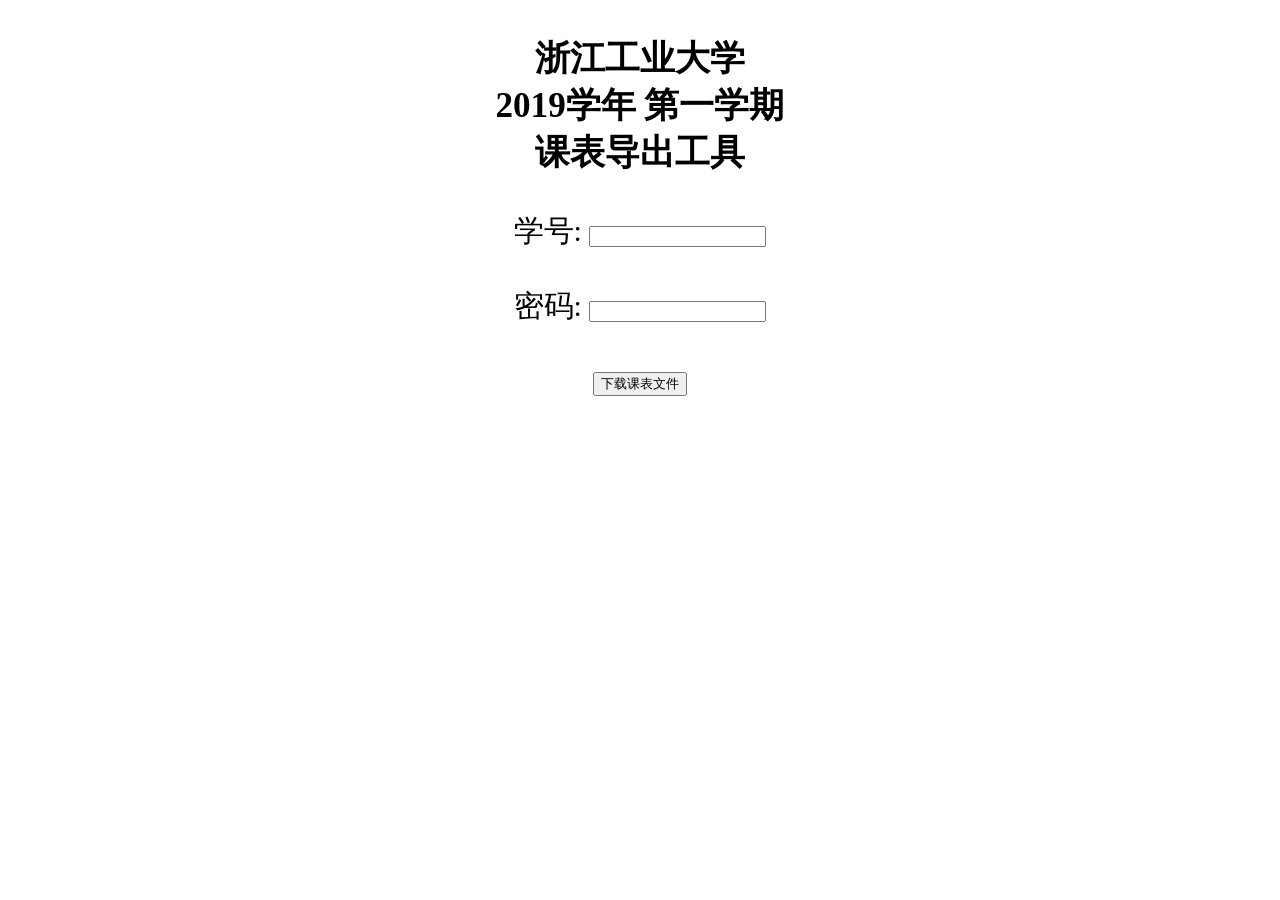
==== templates/index.html @ 6d85daef "本人写的第一个Django应用，代码丑陋，希望不要嘲笑" ====
<!DOCTYPE html>
<html lang="en">
<head>
    <meta charset="UTF-8">
    <title>2019学年第一学期课表导出工具</title>
</head>
<body style="font-size:30px">
<h3 style="text-align: center">浙江工业大学<br>2019学年 第一学期<br>课表导出工具</h1>
<form style="text-align: center" action="/index/" method="post">
    <label>学号:
        <input type="text" name="id"/>
    </label>
    <br><br>
    <label>密码:
        <input type="password" name="password"/>
    </label>
    <br><br>
    <input type="submit" value="下载课表文件"/>
</form>
</body>
</html>
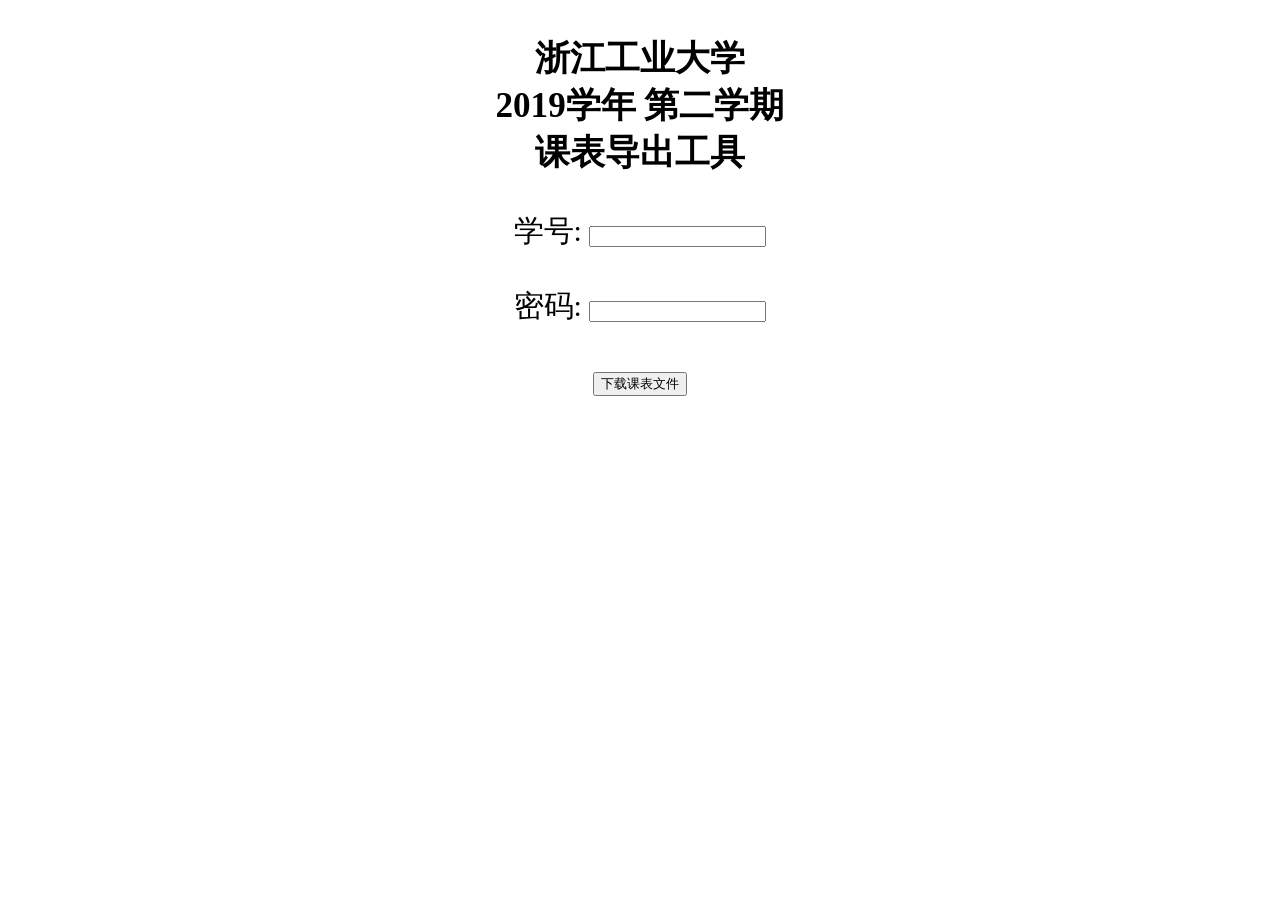
==== commit 5dfdc0c7: "更新至 2019-2020学年 第二学期" ====
--- a/templates/index.html
+++ b/templates/index.html
@@ -2,10 +2,10 @@
 <html lang="en">
 <head>
     <meta charset="UTF-8">
-    <title>2019学年第一学期课表导出工具</title>
+    <title>2019学年第二学期课表导出工具</title>
 </head>
 <body style="font-size:30px">
-<h3 style="text-align: center">浙江工业大学<br>2019学年 第一学期<br>课表导出工具</h1>
+<h3 style="text-align: center">浙江工业大学<br>2019学年 第二学期<br>课表导出工具</h1>
 <form style="text-align: center" action="/index/" method="post">
     <label>学号:
         <input type="text" name="id"/>
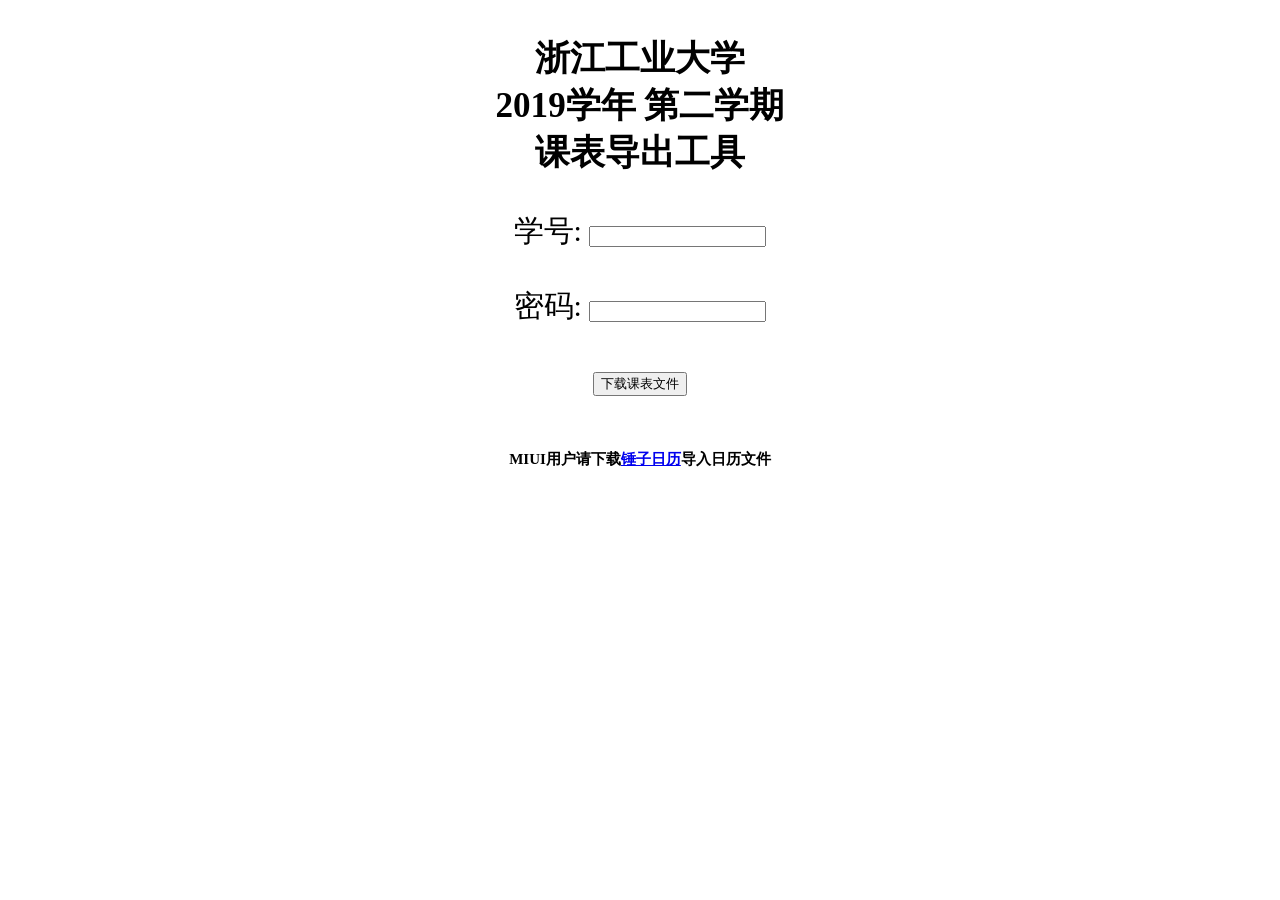
==== commit 5a36bd21: "为MIUI系统提供导入ics的方法" ====
--- a/templates/index.html
+++ b/templates/index.html
@@ -1,12 +1,20 @@
 <!DOCTYPE html>
 <html lang="en">
+
 <head>
     <meta charset="UTF-8">
     <title>2019学年第二学期课表导出工具</title>
 </head>
 <body style="font-size:30px">
-<h3 style="text-align: center">浙江工业大学<br>2019学年 第二学期<br>课表导出工具</h1>
-<form style="text-align: center" action="/index/" method="post">
+<script>
+    function disable() {
+        alert("正在生成，请耐心等待");
+        document.getElementById("form").submit();
+        document.getElementById("button").disabled = "disabled";
+    }
+</script>
+<h3 style="text-align: center">浙江工业大学<br>2019学年 第二学期<br>课表导出工具</h3>
+<form style="text-align: center" action="/index/" method="post" id="form">
     <label>学号:
         <input type="text" name="id"/>
     </label>
@@ -15,7 +23,9 @@
         <input type="password" name="password"/>
     </label>
     <br><br>
-    <input type="submit" value="下载课表文件"/>
+    <input type="submit" onClick="disable()" id="button" value="下载课表文件"/>
 </form>
+<br>
+<h4 style="font-size:15px;text-align: center">MIUI用户请下载<a href="https://pan.zjut.edu.cn/share/d28ba2afc15b6c5283507c7291">锤子日历</a>导入日历文件</h4>
 </body>
 </html>
